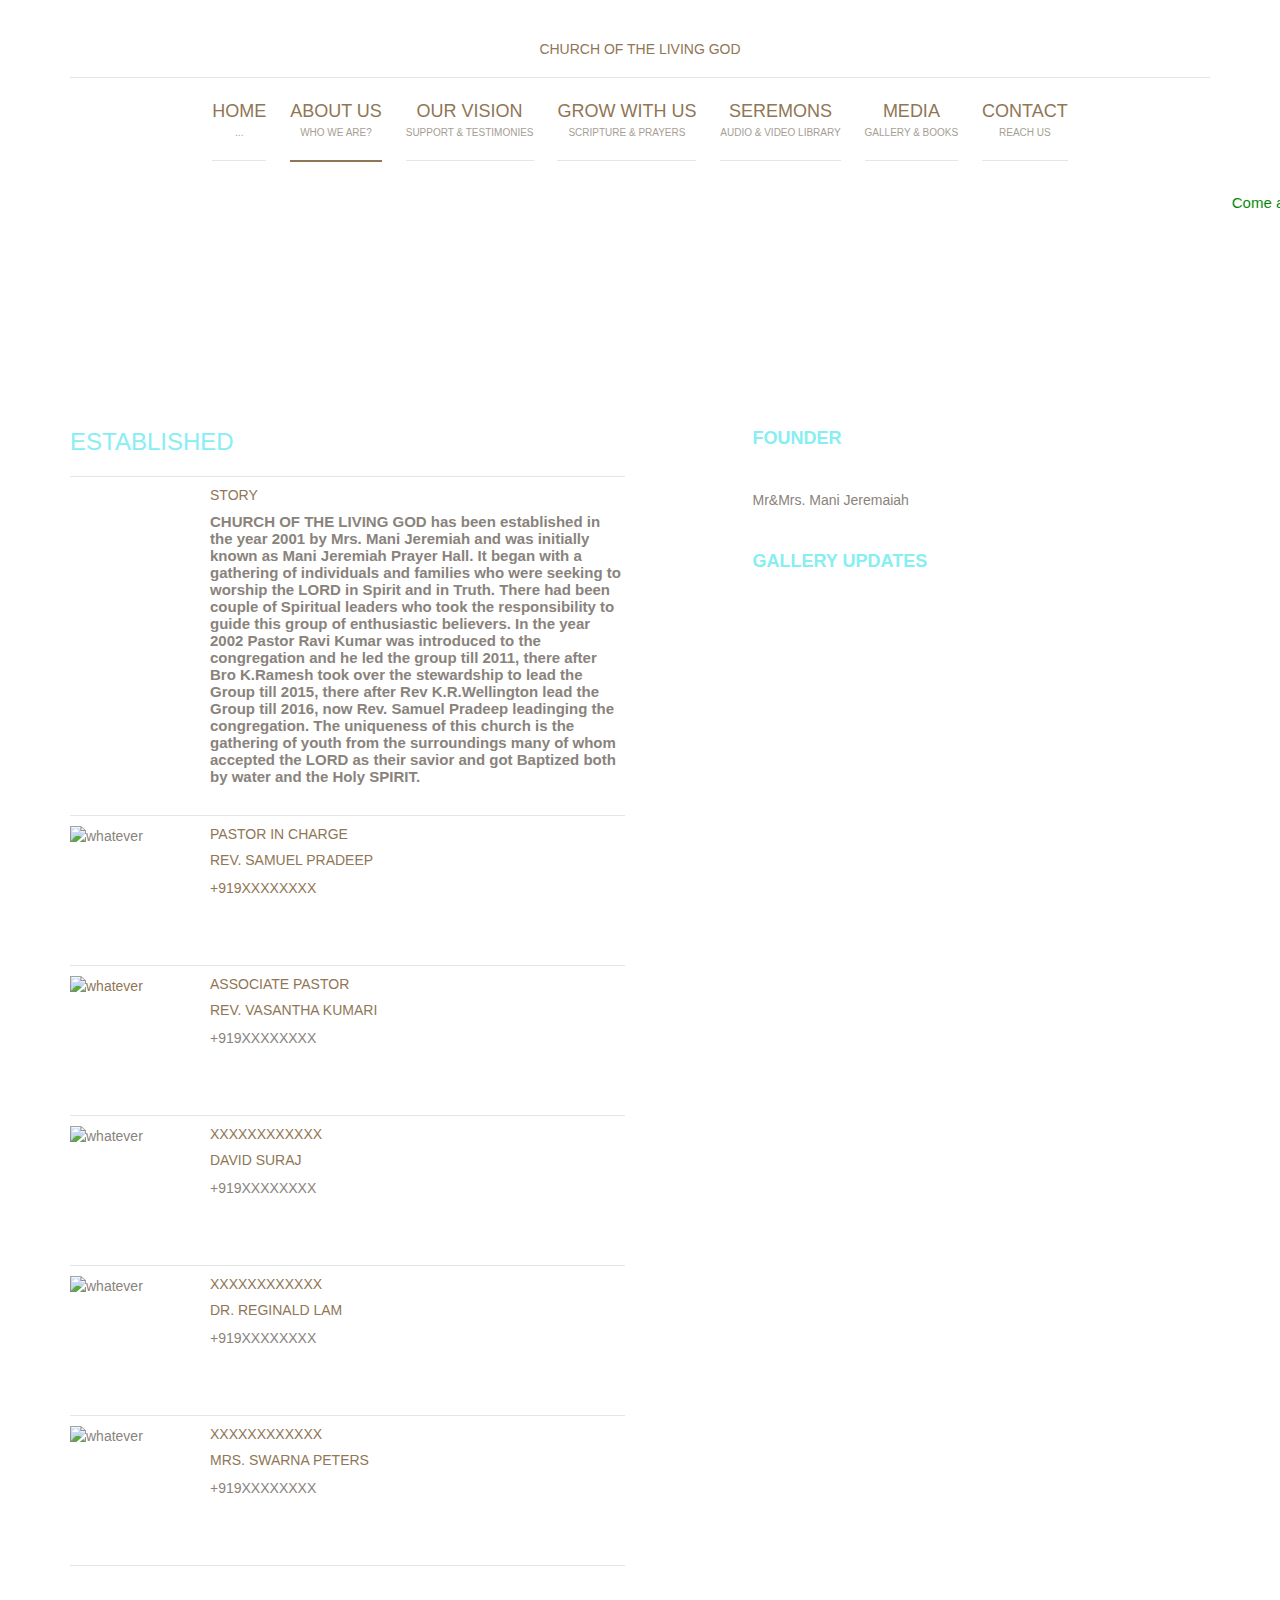
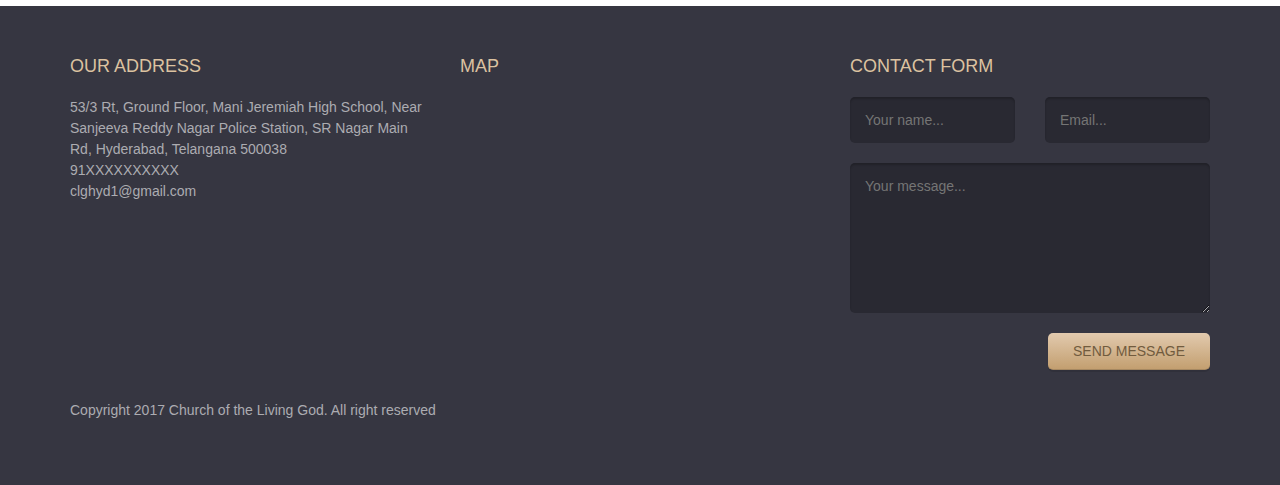
==== about.html @ d6b95774 "New version" ====
<!DOCTYPE html>
<html lang="en">
	<head>
		<meta charset="UTF-8">
		<meta http-equiv="X-UA-Compatible" content="IE=edge">
		<meta name="viewport" content="width=device-width, initial-scale=1.0,maximum-scale=1">
		<link rel="icon" type="image/png" href="images/favicon.png"> 
		<title>Church of the Living God</title>

		<!-- Loading third party fonts -->
		<link href="fonts/novecento-font/novecento-font.css" rel="stylesheet" type="text/css">
		<link href="fonts/font-awesome.min.css" rel="stylesheet" type="text/css">

		<!-- Loading main css file -->
		<link rel="stylesheet" href="style.css">
		
		<!--[if lt IE 9]>
		<script src="js/ie-support/html5.js"></script>
		<script src="js/ie-support/respond.js"></script>
		<![endif]-->

	</head>


	<body>
	<div class="site-content">
		<header class="site-header">
			<div class="container">
				<a href="index.html" class="branding">
					<img src="images/logo.png" alt="" class="logo">
					<h1 class="site-title">Church of the Living God</h1>
				</a>

				<div class="main-navigation">
					<button class="menu-toggle"><i class="fa fa-bars"></i> Menu</button>
					<ul class="menu">
						<li class="menu-item"><a href="index.html">Home<small>...</small></a></li>
						<li class="menu-item current-menu-item"><a href="about.html">About Us<small>Who we are?</small></a></li>						
						<li class="menu-item"><a href="vision.html">Our Vision <small>Support & Testimonies</small></a></li>
						<li class="menu-item"><a href="programs.html">Grow with us<small>Scripture & Prayers</small></a></li>						
						<li class="menu-item"><a href="seremons.html">Seremons <small>Audio & Video Library</small></a></li>						
						<li class="menu-item"><a href="media.html">Media <small>Gallery & Books</small></a></li>
						<li class="menu-item"><a href="contact.html">Contact <small>Reach Us</small></a></li>
					</ul>
				</div>

				<div class="mobile-navigation"></div>
			</div>
		</header> <!-- .site-header -->
<p style="color:Green; font-size:15px"><marquee>Come and join with us in Sunday worship service at 10:00 AM</marquee></p>

			<div class="page-head" data-bg-image="images/page-head-1.jpg">
				<div class="container">
					<h2 class="page-title">We are...</h2>
				</div>
			</div>

			<main class="main-content">
				<div class="fullwidth-block">
					<div class="container">
						<div class="row">
							<div class="content col-md-6">
								<h2 class="section-title">Established</h2>
								<ul class="seremon-list large">
									<li>										
										<div class="seremon-detail">
											<img src="images/history.png" alt="">
											<h3 class="seremon-title"><a href="https://www.facebook.com/clghyd/">Story</a></h3>
											<h3 class="" style="font-size: 15px;font-weight: bold;text-transform: none;">CHURCH OF THE LIVING GOD has been established in the year 2001 by Mrs. Mani Jeremiah and was initially known as Mani Jeremiah Prayer Hall. It began with a gathering of individuals and families who were seeking to worship the LORD in Spirit and in Truth. There had been couple of Spiritual leaders who took the responsibility to guide this group of enthusiastic believers. In the year 2002 Pastor Ravi Kumar was introduced to the congregation and he led the group till 2011, there after Bro K.Ramesh took over the stewardship to lead the Group till 2015, there after Rev K.R.Wellington lead the Group till 2016, now Rev. Samuel Pradeep leadinging the congregation. The uniqueness of this church is the gathering of youth from the surroundings many of whom accepted the LORD as their savior and got Baptized both by water and the Holy SPIRIT.</h3>
										</div>
									</li>
									<li>										
										<img src="https://docs.google.com/uc?id=0B0sZLwG99IN0NmxtUjZTYXJMQTA" height="120px" width="100px" alt="whatever">
										<div class="seremon-detail">
											<h1 class="seremon-title"><a href="#">Pastor In Charge</a></h1>
											<h3 class="seremon-title"><a href="#">Rev. Samuel Pradeep</h3>
											<div class="date"><i class="fa fa-phone"></i> +919XXXXXXXX</div>
										</div>
									</li>
									<li>
										<img src="https://docs.google.com/uc?id=0B0sZLwG99IN0N1RKZXJNWWd5X1E" height="120px" width="100px" alt="whatever">
										<div class="seremon-detail">
											<h3 class="seremon-title"><a href="#">Associate Pastor</a></h3>
											<h3 class="seremon-title"><a href="#">Rev. Vasantha Kumari</a></h3>
											<div class="date"><i class="fa fa-phone"></i> +919XXXXXXXX</div>
										</div>
									</li>
									<li>
										<img src="https://docs.google.com/uc?id=0B0sZLwG99IN0N19DbmxTWTkyam9FaG5Yb296VTA3N1RyaWZV" height="120px" width="100px" alt="whatever">
										<div class="seremon-detail">
											<h3 class="seremon-title"><a href="#">XXXXXXXXXXXX</a></h3>
											<h3 class="seremon-title"><a href="#">David Suraj</a></h3>
											<div class="date"><i class="fa fa-phone"></i> +919XXXXXXXX</div>
										</div>
									</li>
									<li>
										<img src="https://docs.google.com/uc?id=0B0sZLwG99IN0WTRLdXUzM2pZWDQ" height="120px" width="100px" alt="whatever">
										<div class="seremon-detail">
											<h3 class="seremon-title"><a href="#">XXXXXXXXXXXX</a></h3>
											<h3 class="seremon-title"><a href="#">Dr. Reginald Lam</a></h3>
											<div class="date"><i class="fa fa-phone"></i> +919XXXXXXXX</div>
										</div>
									</li>
									<li>
										<img src="https://docs.google.com/uc?id=0B0sZLwG99IN0WGc4NXlWMUxpVl9yYjRaOHhhZGt2MWNvVDBN" height="120px" width="100px" alt="whatever">
										<div class="seremon-detail">
											<h3 class="seremon-title"><a href="#">XXXXXXXXXXXX</a></h3>
											<h3 class="seremon-title"><a href="#">Mrs. Swarna Peters</a></h3>
											<div class="date"><i class="fa fa-phone"></i> +919XXXXXXXX</div>
										</div>
									</li>									
								</ul>
							</div>							
						
						<div class="sidebar col-md-3 col-md-offset-1">
								<div class="widget">
									<h3 class="widget-title">Founder</h3>
									<a href="#"><img src="images/founder.jpg" alt=""></a>
									<div class="seremon-meta">
										Mr&Mrs. Mani Jeremaiah
									</div>
								</div>

								

								<div class="widget">
									<h3 class="widget-title">Gallery updates</h3>
									<marquee direction="up">
										<div class="galery-thumb">
											<a href="#"><img src="images/gallery-thumb-1.jpg" alt=""></a>
											<a href="#"><img src="images/gallery-thumb-2.jpg" alt=""></a>
											<a href="#"><img src="images/gallery-thumb-3.jpg" alt=""></a>
											<a href="#"><img src="images/gallery-thumb-4.jpg" alt=""></a>
											<a href="#"><img src="images/gallery-thumb-5.jpg" alt=""></a>
											<a href="#"><img src="images/gallery-thumb-6.jpg" alt=""></a>
										</div>
									</marquee>	
								</div>

								
							</div>
						</div>
					</div>
				</div>
			</main> <!-- .main-content -->

			<footer class="site-footer">
			<div class="container">
				<div class="row">
					<div class="col-md-4">
						<div class="widget">
							<h3 class="widget-title">Our address</h3>
							<p></p>
							<ul class="address">
								<li><i class="fa fa-map-marker"></i> 53/3 Rt, Ground Floor, Mani Jeremiah High School, Near Sanjeeva Reddy Nagar Police Station, SR Nagar Main Rd, Hyderabad, Telangana 500038</li>
								<li><i class="fa fa-phone"></i> 91XXXXXXXXXX</li>
								<li><i class="fa fa-envelope"></i> clghyd1@gmail.com</li>
							</ul>
						</div>
						
					</div>
					<div class="col-md-4">
						<div class="widget">
							<div class="widget">
							<h3 class="widget-title">Map</h3>
							<iframe src="https://www.google.com/maps/embed?pb=!1m14!1m8!1m3!1d3806.3807250919654!2d78.44567120467256!3d17.441482342254748!3m2!1i1024!2i768!4f13.1!3m3!1m2!1s0x0%3A0x34ef5d84ec294bee!2sChurch+of+The+Living+God!5e0!3m2!1sen!2sin!4v1509082061029" width="350" height="250" frameborder="0" style="border:0" allowfullscreen></iframe>						</div>
						</div>
					</div>
					<div class="col-md-4">
						<div class="widget">
							<h3 class="widget-title">Contact form</h3>
							<form action="#" class="contact-form">
								<div class="row">
									<div class="col-md-6"><input type="text" placeholder="Your name..."></div>
									<div class="col-md-6"><input type="text" placeholder="Email..."></div>
								</div>
								
								<textarea name="" placeholder="Your message..."></textarea>
								<div class="text-right"><input type="submit" value="Send message"></div>
								
							</form>
						</div>
					</div>
				</div> <!-- .row -->

				<p class="colophon">Copyright 2017 Church of the Living God. All right reserved</p>
			</div><!-- .container -->
		</footer> <!-- .site-footer -->

		</div>
		

		<script src="js/jquery-1.11.1.min.js"></script>
		<script src="js/plugins.js"></script>
		<script src="js/app.js"></script>
		
	</body>

</html>
---- style.css ----
/*!
 * Project_Name: Compass Starter
 * Author: Ariona, Rian
 * Email: yans_fied[at]yahoo.com
 * Url: http://www.ariona.net
 */
/*=========================================== 
 * Importing CSS Libraries
 *===========================================*/
article,
aside,
details,
figcaption,
figure,
footer,
header,
hgroup,
nav,
section,
summary {
  display: block; }

audio,
canvas,
video {
  display: inline-block; }

audio:not([controls]) {
  display: none;
  height: 0; }

[hidden], template {
  display: none; }

html {
  background: #fff;
  color: #000;
  -webkit-text-size-adjust: 100%;
  -ms-text-size-adjust: 100%; }

html,
button,
input,
select,
textarea {
  font-family: sans-serif; }

body {
  margin: 0; }

a {
  background: transparent; }
  a:focus {
    outline: thin dotted; }
  a:hover, a:active {
    outline: 0; }

h1 {
  font-size: 2em;
  margin: 0.67em 0; }

h2 {
  font-size: 1.5em;
  margin: 0.83em 0; }

h3 {
  font-size: 1.17em;
  margin: 1em 0; }

h4 {
  font-size: 1em;
  margin: 1.33em 0; }

h5 {
  font-size: 0.83em;
  margin: 1.67em 0; }

h6 {
  font-size: 0.75em;
  margin: 2.33em 0; }

abbr[title] {
  border-bottom: 1px dotted; }

b,
strong {
  font-weight: bold; }

dfn {
  font-style: italic; }

mark {
  background: #ff0;
  color: #000; }

code,
kbd,
pre,
samp {
  font-family: monospace, serif;
  font-size: 1em; }

pre {
  white-space: pre;
  white-space: pre-wrap;
  word-wrap: break-word; }

q {
  quotes: "\201C" "\201D" "\2018" "\2019"; }

q:before,
q:after {
  content: '';
  content: none; }

small {
  font-size: 80%; }

sub,
sup {
  font-size: 75%;
  line-height: 0;
  position: relative;
  vertical-align: baseline; }

sup {
  top: -0.5em; }

sub {
  bottom: -0.25em; }

img {
  border: 0; }

svg:not(:root) {
  overflow: hidden; }

figure {
  margin: 0; }

fieldset {
  border: 1px solid #c0c0c0;
  margin: 0 2px;
  padding: 0.35em 0.625em 0.75em; }

legend {
  border: 0;
  padding: 0;
  white-space: normal; }

button,
input,
select,
textarea {
  font-family: inherit;
  font-size: 100%;
  margin: 0;
  vertical-align: baseline; }

button,
input {
  line-height: normal; }

button,
select {
  text-transform: none; }

button,
html input[type="button"],
input[type="reset"],
input[type="submit"] {
  -webkit-appearance: button;
  cursor: pointer; }

button[disabled],
input[disabled] {
  cursor: default; }

input[type="checkbox"],
input[type="radio"] {
  box-sizing: border-box;
  padding: 0; }

input[type="search"] {
  -webkit-appearance: textfield;
  box-sizing: content-box; }

input[type="search"]::-webkit-search-cancel-button,
input[type="search"]::-webkit-search-decoration {
  -webkit-appearance: none; }

button::-moz-focus-inner, input::-moz-focus-inner {
  border: 0;
  padding: 0; }

textarea {
  overflow: auto;
  vertical-align: top; }

table {
  border-collapse: collapse;
  border-spacing: 0; }

*, *:before, *:after {
  box-sizing: border-box; }

/*
 * Global Styles
 */
html {
  font-size: 14px; }

body {
  color: #89837c;
  font-family: arial, sans-serif;
  font-weight: 300;
  line-height: 1.5; }

h1, h2, h3, h4, h5, h6 {
  margin: 0 0 20px;
  font-family: "Novecento Sans", "Raleway", "Noto Sans" "Open Sans", sans-serif;
  font-weight: 500;
  text-transform: uppercase;
  line-height: normal; }

hr {
  border: none;
  border-bottom: 1px solid #777; }

ul, ol {
  margin: 0;
  padding-left: 0; }

a {
  text-decoration: none;
  color: #8f7655; }

address {
  font-style: normal; }

p {
  margin-top: 0; }

form input, form textarea, form select {
  outline: none;
  padding: 10px;
  border-radius: 5px;
  border: none; }
form select {
  -webkit-appearance: none;
  -moz-appearance: none;
  appearance: none;
  border: none; }
form textarea {
  resize: vertical; }
form input[type="submit"], form button, form input[type="reset"] {
  border: none; }

/*
 * Reusable Components Style
 */
.button, form input[type="submit"], form button, form input[type="reset"] {
  display: inline-block;
  background: #e2caae;
  background: -webkit-linear-gradient(#e2caae, #c39f70);
  background: linear-gradient(#e2caae, #c39f70);
  border-bottom: 1px solid #a68861;
  box-shadow: 0 2px 0 rgba(0, 0, 0, 0.1);
  border-radius: 5px;
  padding: 10px 25px;
  border-radius: 5px;
  color: #715b3e;
  text-transform: uppercase;
  font-family: "Novecento Sans", "Raleway", "Noto Sans" "Open Sans", sans-serif;
  font-weight: 400;
  line-height: normal; }
  .button.secondary, form input.secondary[type="submit"], form button.secondary, form input.secondary[type="reset"] {
    background: #e3dfda;
    background: -webkit-linear-gradient(#e3dfda, #d0cbc4);
    background: linear-gradient(#e3dfda, #d0cbc4);
    border-bottom: 1px solid #b1aea8;
    color: #7c7975; }

.container {
  margin-right: auto;
  margin-left: auto;
  padding-left: 15px;
  padding-right: 15px;
  *zoom: 1; }
  .container:after {
    content: " ";
    clear: both;
    display: block;
    overflow: hidden;
    height: 0; }
  @media (min-width: 768px) {
    .container {
      width: 750px; } }
  @media (min-width: 992px) {
    .container {
      width: 970px; } }
  @media (min-width: 1200px) {
    .container {
      width: 1170px; } }

.container-fluid {
  margin-right: auto;
  margin-left: auto;
  padding-left: 15px;
  padding-right: 15px;
  *zoom: 1; }
  .container-fluid:after {
    content: " ";
    clear: both;
    display: block;
    overflow: hidden;
    height: 0; }

.row {
  margin-left: -15px;
  margin-right: -15px;
  *zoom: 1; }
  .row:after {
    content: " ";
    clear: both;
    display: block;
    overflow: hidden;
    height: 0; }

.col-xs-1, .col-sm-1, .col-md-1, .col-lg-1, .col-xs-2, .col-sm-2, .col-md-2, .col-lg-2, .col-xs-3, .col-sm-3, .col-md-3, .col-lg-3, .col-xs-4, .col-sm-4, .col-md-4, .col-lg-4, .col-xs-5, .col-sm-5, .col-md-5, .col-lg-5, .col-xs-6, .col-sm-6, .col-md-6, .col-lg-6, .col-xs-7, .col-sm-7, .col-md-7, .col-lg-7, .col-xs-8, .col-sm-8, .col-md-8, .col-lg-8, .col-xs-9, .col-sm-9, .col-md-9, .col-lg-9, .col-xs-10, .col-sm-10, .col-md-10, .col-lg-10, .col-xs-11, .col-sm-11, .col-md-11, .col-lg-11, .col-xs-12, .col-sm-12, .col-md-12, .col-lg-12 {
  position: relative;
  min-height: 1px;
  padding-left: 15px;
  padding-right: 15px; }

.col-xs-1, .col-xs-2, .col-xs-3, .col-xs-4, .col-xs-5, .col-xs-6, .col-xs-7, .col-xs-8, .col-xs-9, .col-xs-10, .col-xs-11, .col-xs-12 {
  float: left; }

.col-xs-1 {
  width: 8.3333333333%; }

.col-xs-2 {
  width: 16.6666666667%; }

.col-xs-3 {
  width: 25%; }

.col-xs-4 {
  width: 33.3333333333%; }

.col-xs-5 {
  width: 41.6666666667%; }

.col-xs-6 {
  width: 50%; }

.col-xs-7 {
  width: 58.3333333333%; }

.col-xs-8 {
  width: 66.6666666667%; }

.col-xs-9 {
  width: 75%; }

.col-xs-10 {
  width: 83.3333333333%; }

.col-xs-11 {
  width: 91.6666666667%; }

.col-xs-12 {
  width: 100%; }

.col-xs-pull-0 {
  right: auto; }

.col-xs-pull-1 {
  right: 8.3333333333%; }

.col-xs-pull-2 {
  right: 16.6666666667%; }

.col-xs-pull-3 {
  right: 25%; }

.col-xs-pull-4 {
  right: 33.3333333333%; }

.col-xs-pull-5 {
  right: 41.6666666667%; }

.col-xs-pull-6 {
  right: 50%; }

.col-xs-pull-7 {
  right: 58.3333333333%; }

.col-xs-pull-8 {
  right: 66.6666666667%; }

.col-xs-pull-9 {
  right: 75%; }

.col-xs-pull-10 {
  right: 83.3333333333%; }

.col-xs-pull-11 {
  right: 91.6666666667%; }

.col-xs-pull-12 {
  right: 100%; }

.col-xs-push-0 {
  left: auto; }

.col-xs-push-1 {
  left: 8.3333333333%; }

.col-xs-push-2 {
  left: 16.6666666667%; }

.col-xs-push-3 {
  left: 25%; }

.col-xs-push-4 {
  left: 33.3333333333%; }

.col-xs-push-5 {
  left: 41.6666666667%; }

.col-xs-push-6 {
  left: 50%; }

.col-xs-push-7 {
  left: 58.3333333333%; }

.col-xs-push-8 {
  left: 66.6666666667%; }

.col-xs-push-9 {
  left: 75%; }

.col-xs-push-10 {
  left: 83.3333333333%; }

.col-xs-push-11 {
  left: 91.6666666667%; }

.col-xs-push-12 {
  left: 100%; }

.col-xs-offset-0 {
  margin-left: 0%; }

.col-xs-offset-1 {
  margin-left: 8.3333333333%; }

.col-xs-offset-2 {
  margin-left: 16.6666666667%; }

.col-xs-offset-3 {
  margin-left: 25%; }

.col-xs-offset-4 {
  margin-left: 33.3333333333%; }

.col-xs-offset-5 {
  margin-left: 41.6666666667%; }

.col-xs-offset-6 {
  margin-left: 50%; }

.col-xs-offset-7 {
  margin-left: 58.3333333333%; }

.col-xs-offset-8 {
  margin-left: 66.6666666667%; }

.col-xs-offset-9 {
  margin-left: 75%; }

.col-xs-offset-10 {
  margin-left: 83.3333333333%; }

.col-xs-offset-11 {
  margin-left: 91.6666666667%; }

.col-xs-offset-12 {
  margin-left: 100%; }

@media (min-width: 768px) {
  .col-sm-1, .col-sm-2, .col-sm-3, .col-sm-4, .col-sm-5, .col-sm-6, .col-sm-7, .col-sm-8, .col-sm-9, .col-sm-10, .col-sm-11, .col-sm-12 {
    float: left; }

  .col-sm-1 {
    width: 8.3333333333%; }

  .col-sm-2 {
    width: 16.6666666667%; }

  .col-sm-3 {
    width: 25%; }

  .col-sm-4 {
    width: 33.3333333333%; }

  .col-sm-5 {
    width: 41.6666666667%; }

  .col-sm-6 {
    width: 50%; }

  .col-sm-7 {
    width: 58.3333333333%; }

  .col-sm-8 {
    width: 66.6666666667%; }

  .col-sm-9 {
    width: 75%; }

  .col-sm-10 {
    width: 83.3333333333%; }

  .col-sm-11 {
    width: 91.6666666667%; }

  .col-sm-12 {
    width: 100%; }

  .col-sm-pull-0 {
    right: auto; }

  .col-sm-pull-1 {
    right: 8.3333333333%; }

  .col-sm-pull-2 {
    right: 16.6666666667%; }

  .col-sm-pull-3 {
    right: 25%; }

  .col-sm-pull-4 {
    right: 33.3333333333%; }

  .col-sm-pull-5 {
    right: 41.6666666667%; }

  .col-sm-pull-6 {
    right: 50%; }

  .col-sm-pull-7 {
    right: 58.3333333333%; }

  .col-sm-pull-8 {
    right: 66.6666666667%; }

  .col-sm-pull-9 {
    right: 75%; }

  .col-sm-pull-10 {
    right: 83.3333333333%; }

  .col-sm-pull-11 {
    right: 91.6666666667%; }

  .col-sm-pull-12 {
    right: 100%; }

  .col-sm-push-0 {
    left: auto; }

  .col-sm-push-1 {
    left: 8.3333333333%; }

  .col-sm-push-2 {
    left: 16.6666666667%; }

  .col-sm-push-3 {
    left: 25%; }

  .col-sm-push-4 {
    left: 33.3333333333%; }

  .col-sm-push-5 {
    left: 41.6666666667%; }

  .col-sm-push-6 {
    left: 50%; }

  .col-sm-push-7 {
    left: 58.3333333333%; }

  .col-sm-push-8 {
    left: 66.6666666667%; }

  .col-sm-push-9 {
    left: 75%; }

  .col-sm-push-10 {
    left: 83.3333333333%; }

  .col-sm-push-11 {
    left: 91.6666666667%; }

  .col-sm-push-12 {
    left: 100%; }

  .col-sm-offset-0 {
    margin-left: 0%; }

  .col-sm-offset-1 {
    margin-left: 8.3333333333%; }

  .col-sm-offset-2 {
    margin-left: 16.6666666667%; }

  .col-sm-offset-3 {
    margin-left: 25%; }

  .col-sm-offset-4 {
    margin-left: 33.3333333333%; }

  .col-sm-offset-5 {
    margin-left: 41.6666666667%; }

  .col-sm-offset-6 {
    margin-left: 50%; }

  .col-sm-offset-7 {
    margin-left: 58.3333333333%; }

  .col-sm-offset-8 {
    margin-left: 66.6666666667%; }

  .col-sm-offset-9 {
    margin-left: 75%; }

  .col-sm-offset-10 {
    margin-left: 83.3333333333%; }

  .col-sm-offset-11 {
    margin-left: 91.6666666667%; }

  .col-sm-offset-12 {
    margin-left: 100%; } }
@media (min-width: 992px) {
  .col-md-1, .col-md-2, .col-md-3, .col-md-4, .col-md-5, .col-md-6, .col-md-7, .col-md-8, .col-md-9, .col-md-10, .col-md-11, .col-md-12 {
    float: left; }

  .col-md-1 {
    width: 8.3333333333%; }

  .col-md-2 {
    width: 16.6666666667%; }

  .col-md-3 {
    width: 25%; }

  .col-md-4 {
    width: 33.3333333333%; }

  .col-md-5 {
    width: 41.6666666667%; }

  .col-md-6 {
    width: 50%; }

  .col-md-7 {
    width: 58.3333333333%; }

  .col-md-8 {
    width: 66.6666666667%; }

  .col-md-9 {
    width: 75%; }

  .col-md-10 {
    width: 83.3333333333%; }

  .col-md-11 {
    width: 91.6666666667%; }

  .col-md-12 {
    width: 100%; }

  .col-md-pull-0 {
    right: auto; }

  .col-md-pull-1 {
    right: 8.3333333333%; }

  .col-md-pull-2 {
    right: 16.6666666667%; }

  .col-md-pull-3 {
    right: 25%; }

  .col-md-pull-4 {
    right: 33.3333333333%; }

  .col-md-pull-5 {
    right: 41.6666666667%; }

  .col-md-pull-6 {
    right: 50%; }

  .col-md-pull-7 {
    right: 58.3333333333%; }

  .col-md-pull-8 {
    right: 66.6666666667%; }

  .col-md-pull-9 {
    right: 75%; }

  .col-md-pull-10 {
    right: 83.3333333333%; }

  .col-md-pull-11 {
    right: 91.6666666667%; }

  .col-md-pull-12 {
    right: 100%; }

  .col-md-push-0 {
    left: auto; }

  .col-md-push-1 {
    left: 8.3333333333%; }

  .col-md-push-2 {
    left: 16.6666666667%; }

  .col-md-push-3 {
    left: 25%; }

  .col-md-push-4 {
    left: 33.3333333333%; }

  .col-md-push-5 {
    left: 41.6666666667%; }

  .col-md-push-6 {
    left: 50%; }

  .col-md-push-7 {
    left: 58.3333333333%; }

  .col-md-push-8 {
    left: 66.6666666667%; }

  .col-md-push-9 {
    left: 75%; }

  .col-md-push-10 {
    left: 83.3333333333%; }

  .col-md-push-11 {
    left: 91.6666666667%; }

  .col-md-push-12 {
    left: 100%; }

  .col-md-offset-0 {
    margin-left: 0%; }

  .col-md-offset-1 {
    margin-left: 8.3333333333%; }

  .col-md-offset-2 {
    margin-left: 16.6666666667%; }

  .col-md-offset-3 {
    margin-left: 25%; }

  .col-md-offset-4 {
    margin-left: 33.3333333333%; }

  .col-md-offset-5 {
    margin-left: 41.6666666667%; }

  .col-md-offset-6 {
    margin-left: 50%; }

  .col-md-offset-7 {
    margin-left: 58.3333333333%; }

  .col-md-offset-8 {
    margin-left: 66.6666666667%; }

  .col-md-offset-9 {
    margin-left: 75%; }

  .col-md-offset-10 {
    margin-left: 83.3333333333%; }

  .col-md-offset-11 {
    margin-left: 91.6666666667%; }

  .col-md-offset-12 {
    margin-left: 100%; } }
@media (min-width: 1200px) {
  .col-lg-1, .col-lg-2, .col-lg-3, .col-lg-4, .col-lg-5, .col-lg-6, .col-lg-7, .col-lg-8, .col-lg-9, .col-lg-10, .col-lg-11, .col-lg-12 {
    float: left; }

  .col-lg-1 {
    width: 8.3333333333%; }

  .col-lg-2 {
    width: 16.6666666667%; }

  .col-lg-3 {
    width: 25%; }

  .col-lg-4 {
    width: 33.3333333333%; }

  .col-lg-5 {
    width: 41.6666666667%; }

  .col-lg-6 {
    width: 50%; }

  .col-lg-7 {
    width: 58.3333333333%; }

  .col-lg-8 {
    width: 66.6666666667%; }

  .col-lg-9 {
    width: 75%; }

  .col-lg-10 {
    width: 83.3333333333%; }

  .col-lg-11 {
    width: 91.6666666667%; }

  .col-lg-12 {
    width: 100%; }

  .col-lg-pull-0 {
    right: auto; }

  .col-lg-pull-1 {
    right: 8.3333333333%; }

  .col-lg-pull-2 {
    right: 16.6666666667%; }

  .col-lg-pull-3 {
    right: 25%; }

  .col-lg-pull-4 {
    right: 33.3333333333%; }

  .col-lg-pull-5 {
    right: 41.6666666667%; }

  .col-lg-pull-6 {
    right: 50%; }

  .col-lg-pull-7 {
    right: 58.3333333333%; }

  .col-lg-pull-8 {
    right: 66.6666666667%; }

  .col-lg-pull-9 {
    right: 75%; }

  .col-lg-pull-10 {
    right: 83.3333333333%; }

  .col-lg-pull-11 {
    right: 91.6666666667%; }

  .col-lg-pull-12 {
    right: 100%; }

  .col-lg-push-0 {
    left: auto; }

  .col-lg-push-1 {
    left: 8.3333333333%; }

  .col-lg-push-2 {
    left: 16.6666666667%; }

  .col-lg-push-3 {
    left: 25%; }

  .col-lg-push-4 {
    left: 33.3333333333%; }

  .col-lg-push-5 {
    left: 41.6666666667%; }

  .col-lg-push-6 {
    left: 50%; }

  .col-lg-push-7 {
    left: 58.3333333333%; }

  .col-lg-push-8 {
    left: 66.6666666667%; }

  .col-lg-push-9 {
    left: 75%; }

  .col-lg-push-10 {
    left: 83.3333333333%; }

  .col-lg-push-11 {
    left: 91.6666666667%; }

  .col-lg-push-12 {
    left: 100%; }

  .col-lg-offset-0 {
    margin-left: 0%; }

  .col-lg-offset-1 {
    margin-left: 8.3333333333%; }

  .col-lg-offset-2 {
    margin-left: 16.6666666667%; }

  .col-lg-offset-3 {
    margin-left: 25%; }

  .col-lg-offset-4 {
    margin-left: 33.3333333333%; }

  .col-lg-offset-5 {
    margin-left: 41.6666666667%; }

  .col-lg-offset-6 {
    margin-left: 50%; }

  .col-lg-offset-7 {
    margin-left: 58.3333333333%; }

  .col-lg-offset-8 {
    margin-left: 66.6666666667%; }

  .col-lg-offset-9 {
    margin-left: 75%; }

  .col-lg-offset-10 {
    margin-left: 83.3333333333%; }

  .col-lg-offset-11 {
    margin-left: 91.6666666667%; }

  .col-lg-offset-12 {
    margin-left: 100%; } }
@-ms-viewport {
  width: device-width; }
.visible-xs, .visible-sm, .visible-md, .visible-lg {
  display: none !important; }

.visible-xs-block,
.visible-xs-inline,
.visible-xs-inline-block,
.visible-sm-block,
.visible-sm-inline,
.visible-sm-inline-block,
.visible-md-block,
.visible-md-inline,
.visible-md-inline-block,
.visible-lg-block,
.visible-lg-inline,
.visible-lg-inline-block {
  display: none !important; }

@media (max-width: 767px) {
  .visible-xs {
    display: block !important; }

  table.visible-xs {
    display: table; }

  tr.visible-xs {
    display: table-row !important; }

  th.visible-xs,
  td.visible-xs {
    display: table-cell !important; } }
@media (max-width: 767px) {
  .visible-xs-block {
    display: block !important; } }

@media (max-width: 767px) {
  .visible-xs-inline {
    display: inline !important; } }

@media (max-width: 767px) {
  .visible-xs-inline-block {
    display: inline-block !important; } }

@media (min-width: 768px) and (max-width: 991px) {
  .visible-sm {
    display: block !important; }

  table.visible-sm {
    display: table; }

  tr.visible-sm {
    display: table-row !important; }

  th.visible-sm,
  td.visible-sm {
    display: table-cell !important; } }
@media (min-width: 768px) and (max-width: 991px) {
  .visible-sm-block {
    display: block !important; } }

@media (min-width: 768px) and (max-width: 991px) {
  .visible-sm-inline {
    display: inline !important; } }

@media (min-width: 768px) and (max-width: 991px) {
  .visible-sm-inline-block {
    display: inline-block !important; } }

@media (min-width: 992px) and (max-width: 1199px) {
  .visible-md {
    display: block !important; }

  table.visible-md {
    display: table; }

  tr.visible-md {
    display: table-row !important; }

  th.visible-md,
  td.visible-md {
    display: table-cell !important; } }
@media (min-width: 992px) and (max-width: 1199px) {
  .visible-md-block {
    display: block !important; } }

@media (min-width: 992px) and (max-width: 1199px) {
  .visible-md-inline {
    display: inline !important; } }

@media (min-width: 992px) and (max-width: 1199px) {
  .visible-md-inline-block {
    display: inline-block !important; } }

@media (min-width: 1200px) {
  .visible-lg {
    display: block !important; }

  table.visible-lg {
    display: table; }

  tr.visible-lg {
    display: table-row !important; }

  th.visible-lg,
  td.visible-lg {
    display: table-cell !important; } }
@media (min-width: 1200px) {
  .visible-lg-block {
    display: block !important; } }

@media (min-width: 1200px) {
  .visible-lg-inline {
    display: inline !important; } }

@media (min-width: 1200px) {
  .visible-lg-inline-block {
    display: inline-block !important; } }

@media (max-width: 767px) {
  .hidden-xs {
    display: none !important; } }
@media (min-width: 768px) and (max-width: 991px) {
  .hidden-sm {
    display: none !important; } }
@media (min-width: 992px) and (max-width: 1199px) {
  .hidden-md {
    display: none !important; } }
@media (min-width: 1200px) {
  .hidden-lg {
    display: none !important; } }
.visible-print {
  display: none !important; }

@media print {
  .visible-print {
    display: block !important; }

  table.visible-print {
    display: table; }

  tr.visible-print {
    display: table-row !important; }

  th.visible-print,
  td.visible-print {
    display: table-cell !important; } }
.visible-print-block {
  display: none !important; }
  @media print {
    .visible-print-block {
      display: block !important; } }

.visible-print-inline {
  display: none !important; }
  @media print {
    .visible-print-inline {
      display: inline !important; } }

.visible-print-inline-block {
  display: none !important; }
  @media print {
    .visible-print-inline-block {
      display: inline-block !important; } }

@media print {
  .hidden-print {
    display: none !important; } }
/*
 * Header Styles
 */
.site-header {
  position: relative;
  z-index: 999;
  background: white;
  text-align: center;
  padding: 20px 0 30px; }

.branding {
  text-align: center; }
  .branding .logo {
    margin-bottom: 0px; }
  .branding .site-title {
    color: #8f7655;
    font-size: 14px;
    font-size: 1em; }

.main-navigation {
  border-top: 1px solid #e5e5e5; }
  .main-navigation .menu-toggle {
    border: none;
    background: none;
    padding: 20px;
    display: none;
    font-family: "Novecento Sans", "Raleway", "Noto Sans" "Open Sans", sans-serif;
    text-transform: uppercase;
    outline: none; }
    @media screen and (max-width: 990px) {
      .main-navigation .menu-toggle {
        display: inline-block; } }
  .main-navigation .menu {
    list-style: none; }
    @media screen and (max-width: 990px) {
      .main-navigation .menu {
        display: none; } }
    .main-navigation .menu .menu-item {
      display: inline-block;
      margin: 0 10px; }
      .main-navigation .menu .menu-item a {
        display: block;
        padding: 20px 0;
        text-transform: uppercase;
        font-family: "Novecento Sans", "Raleway", "Noto Sans" "Open Sans", sans-serif;
        font-weight: 400;
        font-size: 18px;
        font-size: 1.2857142857em;
        border-bottom: 1px solid #e5e5e5;
        -webkit-transition: .3s ease;
                transition: .3s ease; }
        .main-navigation .menu .menu-item a small {
          display: block;
          color: #a59e95;
          font-weight: 300;
          font-size: 10px;
          font-size: 0.7142857143rem; }
      .main-navigation .menu .menu-item.current-menu-item a, .main-navigation .menu .menu-item:hover a {
        border-bottom-color: #8f7655;
        border-width: 2px; }

.mobile-navigation {
  padding: 30px 0;
  display: none; }
  @media screen and (min-width: 991px) {
    .mobile-navigation {
      display: none !important; } }
  .mobile-navigation .menu {
    list-style: none; }
    .mobile-navigation .menu .menu-item {
      border-bottom: 1px solid #e5e5e5; }
      .mobile-navigation .menu .menu-item:first-child {
        border-top: 1px solid #e5e5e5; }
    .mobile-navigation .menu a {
      font-family: "Novecento Sans", "Raleway", "Noto Sans" "Open Sans", sans-serif;
      text-transform: uppercase;
      font-weight: 400;
      display: block;
      padding: 10px 20px; }
      .mobile-navigation .menu a small {
        display: block;
        color: #a59e95; }

.hero {
  position: relative; }
  .hero .slides {
    list-style: none;
    *zoom: 1; }
    .hero .slides:after {
      content: " ";
      clear: both;
      display: block;
      overflow: hidden;
      height: 0; }
    .hero .slides li {
      background-size: cover;
      width: 100%;
      margin-right: -100%;
      float: left;
      min-height: 545px;
      padding: 150px 0; }
    .hero .slides .slide-content {
      text-align: center;
      font-family: "Novecento Sans", "Raleway", "Noto Sans" "Open Sans", sans-serif;
      text-transform: uppercase;
      color: white; }
    .hero .slides .slide-subtitle {
      font-size: 30px;
      font-size: 2.1428571429em;
      font-weight: 700;
      margin-bottom: 30px;
      display: block; }
    .hero .slides .slide-title {
      font-size: 60px;
      font-size: 4.2857142857em;
      font-weight: 100;
      margin-bottom: 50px; }
    .hero .slides .button, .hero .slides form input[type="submit"], form .hero .slides input[type="submit"], .hero .slides form button, form .hero .slides button, .hero .slides form input[type="reset"], form .hero .slides input[type="reset"] {
      position: relative;
      height: 50px;
      background: url(images/button-bg.png);
      padding: 15px 10px 15px 25px;
      border-bottom: none;
      box-shadow: none;
      border-radius: 0;
      font-size: 18px;
      font-size: 1.2857142857em; }
      .hero .slides .button:after, .hero .slides form input[type="submit"]:after, form .hero .slides input[type="submit"]:after, .hero .slides form button:after, form .hero .slides button:after, .hero .slides form input[type="reset"]:after, form .hero .slides input[type="reset"]:after {
        content: " ";
        height: 50px;
        width: 13px;
        background: url(images/button-bg-right.png) no-repeat;
        position: absolute;
        top: 0;
        left: 100%; }
  .hero .flex-control-nav {
    position: absolute;
    width: 100%;
    left: 0;
    bottom: 20px;
    z-index: 9;
    text-align: center; }
    .hero .flex-control-nav li {
      display: inline-block;
      margin: 0 5px; }
    .hero .flex-control-nav a {
      display: block;
      width: 18px;
      height: 20px;
      background: url(images/pagination.png);
      overflow: hidden;
      text-indent: -999px;
      cursor: pointer; }
      .hero .flex-control-nav a.flex-active {
        background: url(images/pagination-current.png); }

.page-head {
  background-size: cover;
  padding: 50px;
  text-align: center; }
  .page-head .page-title {
    font-weight: 100;
    font-size: 72px;
    font-size: 5.1428571429em;
    margin-bottom: 0;
    color: white;
    word-break: break-word; }
    @media screen and (max-width: 640px) {
      .page-head .page-title {
        font-size: 48px;
        font-size: 3.4285714286em; } }

.fullwidth-block {
  padding: 10px 0; }
  .fullwidth-block .section-title {
    font-size: 24px;
    font-size: 1.7142857143em;
    text-transform: uppercase;
    color: #87eef2; }

.news {
  text-align: center;
  margin-bottom: 30px; }
  .news .news-image {
    width: 100%;
    max-width: 100%;
    height: auto;
    margin-bottom: 20px; }
  .news .news-title {
    font-size: 14px;
    font-size: 1em;
    margin: 0 0 10px; }
  .news .date {
    color: #a59e95;
    font-size: 12px;
    font-size: 0.8571428571em;
    font-family: "Novecento Sans", "Raleway", "Noto Sans" "Open Sans", sans-serif;
    text-transform: lowercase; }
    .news .date .fa {
      font-size: 16px;
      font-size: 1.1428571429rem;
      margin-right: 5px; }

.event-list {
  list-style: none;
  margin-bottom: 30px; }
  .event-list li {
    padding: 10px 50% 10px 0;
    padding-right: 50%;
    position: relative;
    border-bottom: 1px solid #e5e5e5; }
    .event-list li:first-child {
      border-top: 1px solid #e5e5e5; }
  .event-list .event-title {
    display: inline-block;
    margin-bottom: 0;
    font-size: 14px;
    font-size: 1em; }
  .event-list .event-meta {
    position: absolute;
    width: 50%;
    right: 0;
    color: #a59e95;
    font-size: 12px;
    font-size: 0.8571428571em;
    font-weight: 400;
    text-transform: uppercase;
    font-family: "Novecento Sans", "Raleway", "Noto Sans" "Open Sans", sans-serif;
    text-transform: lowercase;
    *zoom: 1; }
    .event-list .event-meta:after {
      content: " ";
      clear: both;
      display: block;
      overflow: hidden;
      height: 0; }
    .event-list .event-meta span {
      width: 50%;
      float: left;
      font-size: 12px;
      font-size: 0.8571428571rem; }
      .event-list .event-meta span .fa {
        margin-right: 5px; }
  .event-list.large li {
    padding: 20px 0; }
  .event-list.large .event-title {
    display: block;
    margin-bottom: 10px; }
  .event-list.large .event-meta {
    position: relative;
    margin-bottom: 20px;
    display: block; }
    .event-list.large .event-meta span {
      width: auto;
      margin-right: 30px; }
    .event-list.large .event-meta .date {
      width: 150px; }

.text-center {
  text-align: center; }

.text-right {
  text-align: right; }

.seremon-list {
  list-style: none;
  margin-bottom: 30px; }
  .seremon-list li {
    padding: 10px 0 10px 80px;
    position: relative;
    border-bottom: 1px solid #e5e5e5;
    min-height: 70px; }
    .seremon-list li:first-child {
      border-top: 1px solid #e5e5e5; }
  .seremon-list img {
    position: absolute;
    left: 0;
    top: 10px; }
  .seremon-list .seremon-title {
    margin-bottom: 10px;
    font-size: 14px;
    font-size: 1em; }
  .seremon-list .seremon-meta {
    font-size: 12px;
    font-size: 0.8571428571em;
    color: #a59e95;
    font-family: "Novecento Sans", "Raleway", "Noto Sans" "Open Sans", sans-serif;
    text-transform: lowercase; }
    .seremon-list .seremon-meta .pastor {
      margin-bottom: 5px; }
    .seremon-list .seremon-meta .fa {
      width: 20px; }
  .seremon-list.large li {
    padding-left: 140px;
    min-height: 150px; }
  .seremon-list.large .seremon-meta .pastor, .seremon-list.large .seremon-meta .date {
    display: inline-block;
    margin-right: 20px; }

.family {
  width: 33.333%;
  float: left;
  padding: 0 15px;
  text-align: center;
  margin-bottom: 30px; }
  @media screen and (max-width: 640px) {
    .family {
      width: 50%; } }
  @media screen and (max-width: 480px) {
    .family {
      width: 100%; } }
  .family .family-image {
    width: 100%;
    height: auto;
    max-width: 100%;
    margin-bottom: 10px; }
  .family .family-name {
    margin-bottom: 5px;
    font-size: 14px;
    font-size: 1em;
    font-weight: 600; }

.sidebar .widget {
  margin-bottom: 40px; }
  .sidebar .widget .widget-title {
    color: #87eef2;
    font-size: 18px;
    font-size: 1.2857142857em;
    font-weight: 600; }

.arrow {
  list-style-image: url(images/arrow.png);
  list-style-position: inside; }
  .arrow li {
    padding: 10px 0;
    border-bottom: 1px solid #e5e5e5; }
    .arrow li a {
      display: block;
      color: #89837c;
      -webkit-transition: .3s ease;
              transition: .3s ease; }
      .arrow li a:hover {
        color: #8f7655; }

/*
 * Footer Styles
 */
.site-footer {
  background: #363641;
  padding: 50px 0;
  color: #acacb1; }
  .site-footer .widget {
    margin-bottom: 30px; }
    .site-footer .widget .widget-title {
      color: #dcc2a0;
      font-size: 18px;
      font-size: 1.2857142857em; }

ul.address {
  list-style: none; }
  ul.address .fa {
    width: 20px;
    text-align: center;
    color: #dcc2a0; }

ul.bullet {
  list-style-image: url(images/bullet.png);
  list-style-position: inside; }
  ul.bullet li {
    padding: 10px 0;
    border-bottom: 1px solid rgba(255, 255, 255, 0.1); }
    ul.bullet li a {
      color: #acacb1; }
      ul.bullet li a:hover {
        color: #8f7655; }

.contact-form input:not([type="submit"]), .contact-form textarea {
  margin-bottom: 20px;
  width: 100%;
  background: #292932;
  padding: 15px;
  color: #acacb1;
  box-shadow: inset 0 2px 2px rgba(0, 0, 0, 0.2); }
.contact-form textarea {
  min-height: 150px; }
  
  /*Accordian*/
  button.accordion {
    background-color: #eee;
    color: #444;
    cursor: pointer;
    padding: 18px;
    width: 100%;
    border: none;
    text-align: left;
    outline: none;
    font-size: 15px;
    transition: 0.4s;
}

.line{
	text-decoration: underline;
}

button.accordion.active, button.accordion:hover {
    background-color: #ccc; 
}

div.panel {
    padding: 0 18px;
    display: none;
    background-color: white;
}
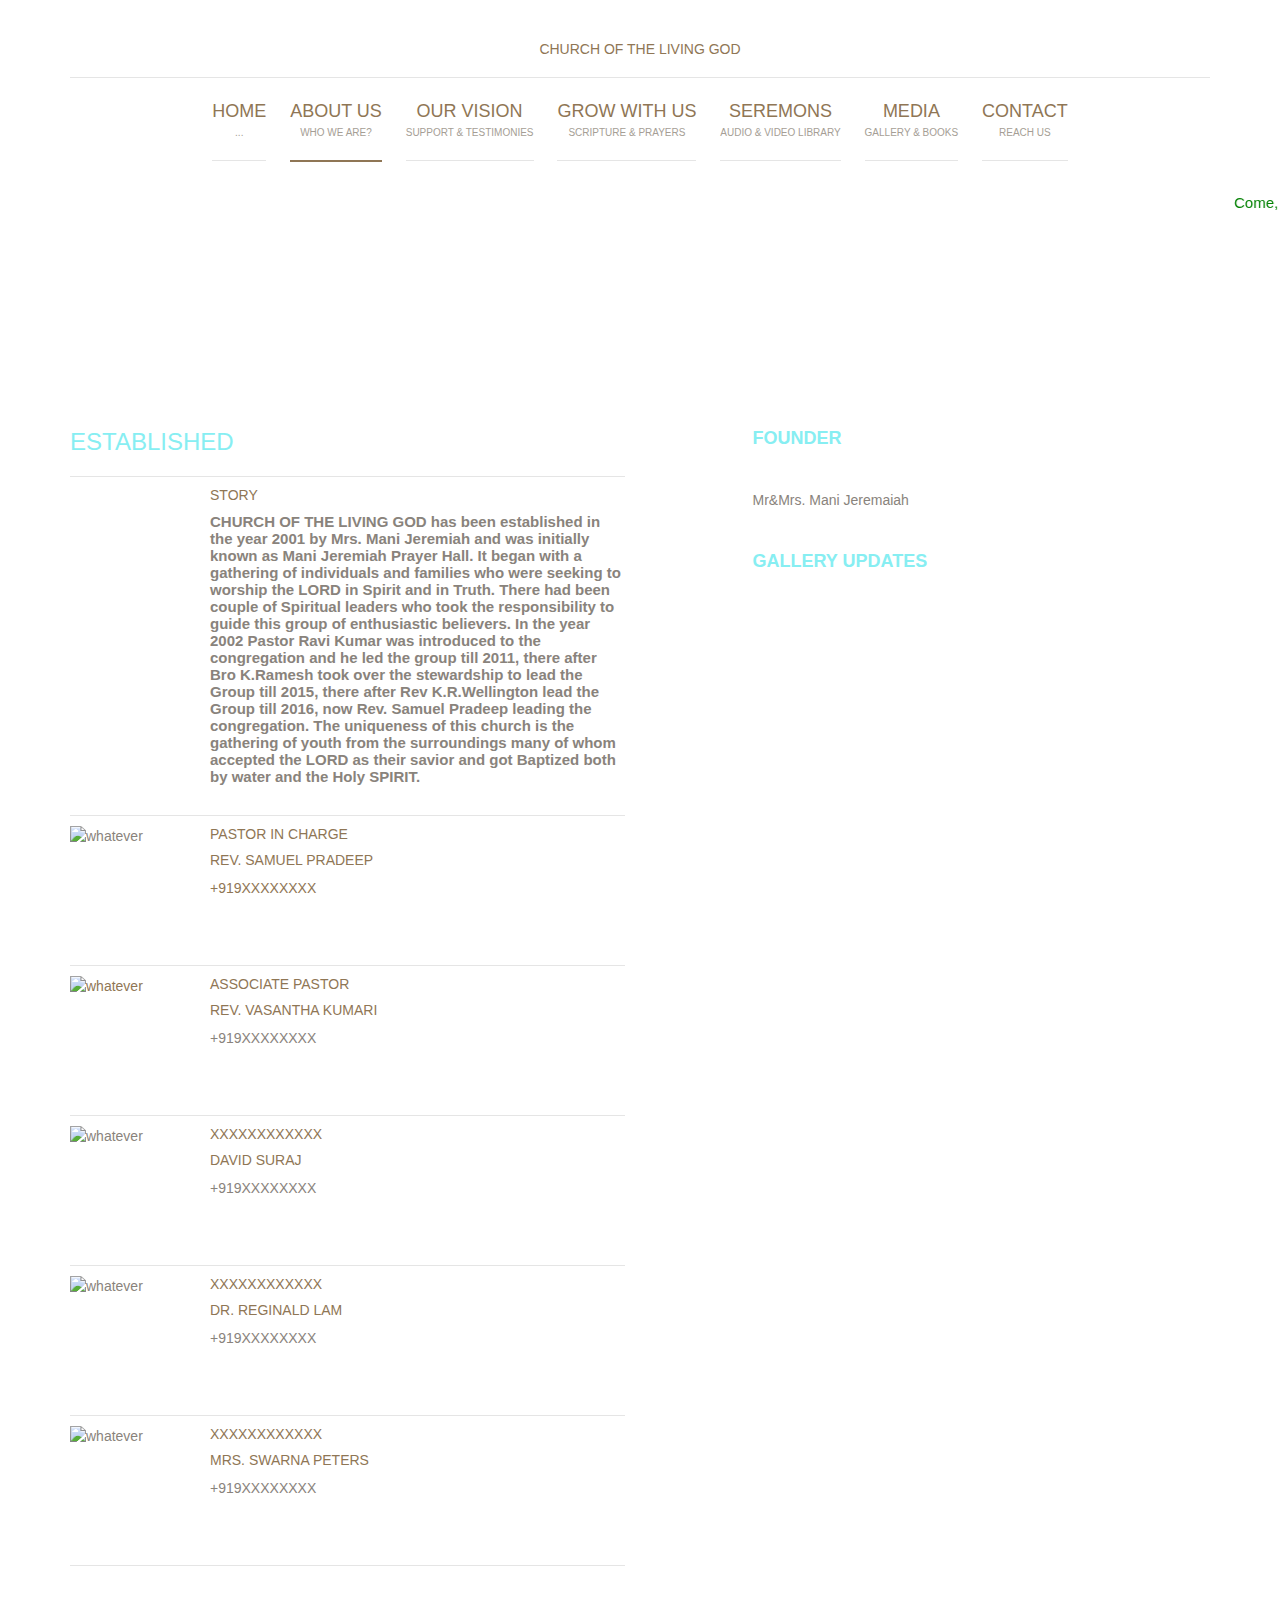
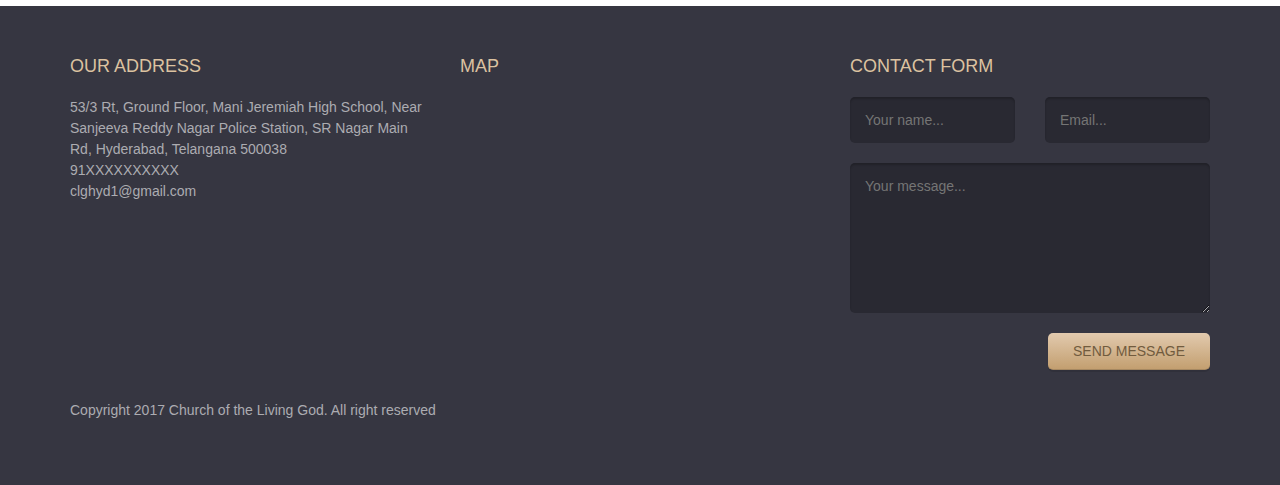
==== commit 4c4d996f: "Final v1.0" ====
--- a/about.html
+++ b/about.html
@@ -47,7 +47,7 @@
 				<div class="mobile-navigation"></div>
 			</div>
 		</header> <!-- .site-header -->
-<p style="color:Green; font-size:15px"><marquee>Come and join with us in Sunday worship service at 10:00 AM</marquee></p>
+<p style="color:Green; font-size:15px"><marquee>Come, join us to worship our Lord this Sunday at 10:00 AM</marquee></p>
 
 			<div class="page-head" data-bg-image="images/page-head-1.jpg">
 				<div class="container">
@@ -66,7 +66,7 @@
 										<div class="seremon-detail">
 											<img src="images/history.png" alt="">
 											<h3 class="seremon-title"><a href="https://www.facebook.com/clghyd/">Story</a></h3>
-											<h3 class="" style="font-size: 15px;font-weight: bold;text-transform: none;">CHURCH OF THE LIVING GOD has been established in the year 2001 by Mrs. Mani Jeremiah and was initially known as Mani Jeremiah Prayer Hall. It began with a gathering of individuals and families who were seeking to worship the LORD in Spirit and in Truth. There had been couple of Spiritual leaders who took the responsibility to guide this group of enthusiastic believers. In the year 2002 Pastor Ravi Kumar was introduced to the congregation and he led the group till 2011, there after Bro K.Ramesh took over the stewardship to lead the Group till 2015, there after Rev K.R.Wellington lead the Group till 2016, now Rev. Samuel Pradeep leadinging the congregation. The uniqueness of this church is the gathering of youth from the surroundings many of whom accepted the LORD as their savior and got Baptized both by water and the Holy SPIRIT.</h3>
+											<h3 class="" style="font-size: 15px;font-weight: bold;text-transform: none;">CHURCH OF THE LIVING GOD has been established in the year 2001 by Mrs. Mani Jeremiah and was initially known as Mani Jeremiah Prayer Hall. It began with a gathering of individuals and families who were seeking to worship the LORD in Spirit and in Truth. There had been couple of Spiritual leaders who took the responsibility to guide this group of enthusiastic believers. In the year 2002 Pastor Ravi Kumar was introduced to the congregation and he led the group till 2011, there after Bro K.Ramesh took over the stewardship to lead the Group till 2015, there after Rev K.R.Wellington lead the Group till 2016, now Rev. Samuel Pradeep leading the congregation. The uniqueness of this church is the gathering of youth from the surroundings many of whom accepted the LORD as their savior and got Baptized both by water and the Holy SPIRIT.</h3>
 										</div>
 									</li>
 									<li>										
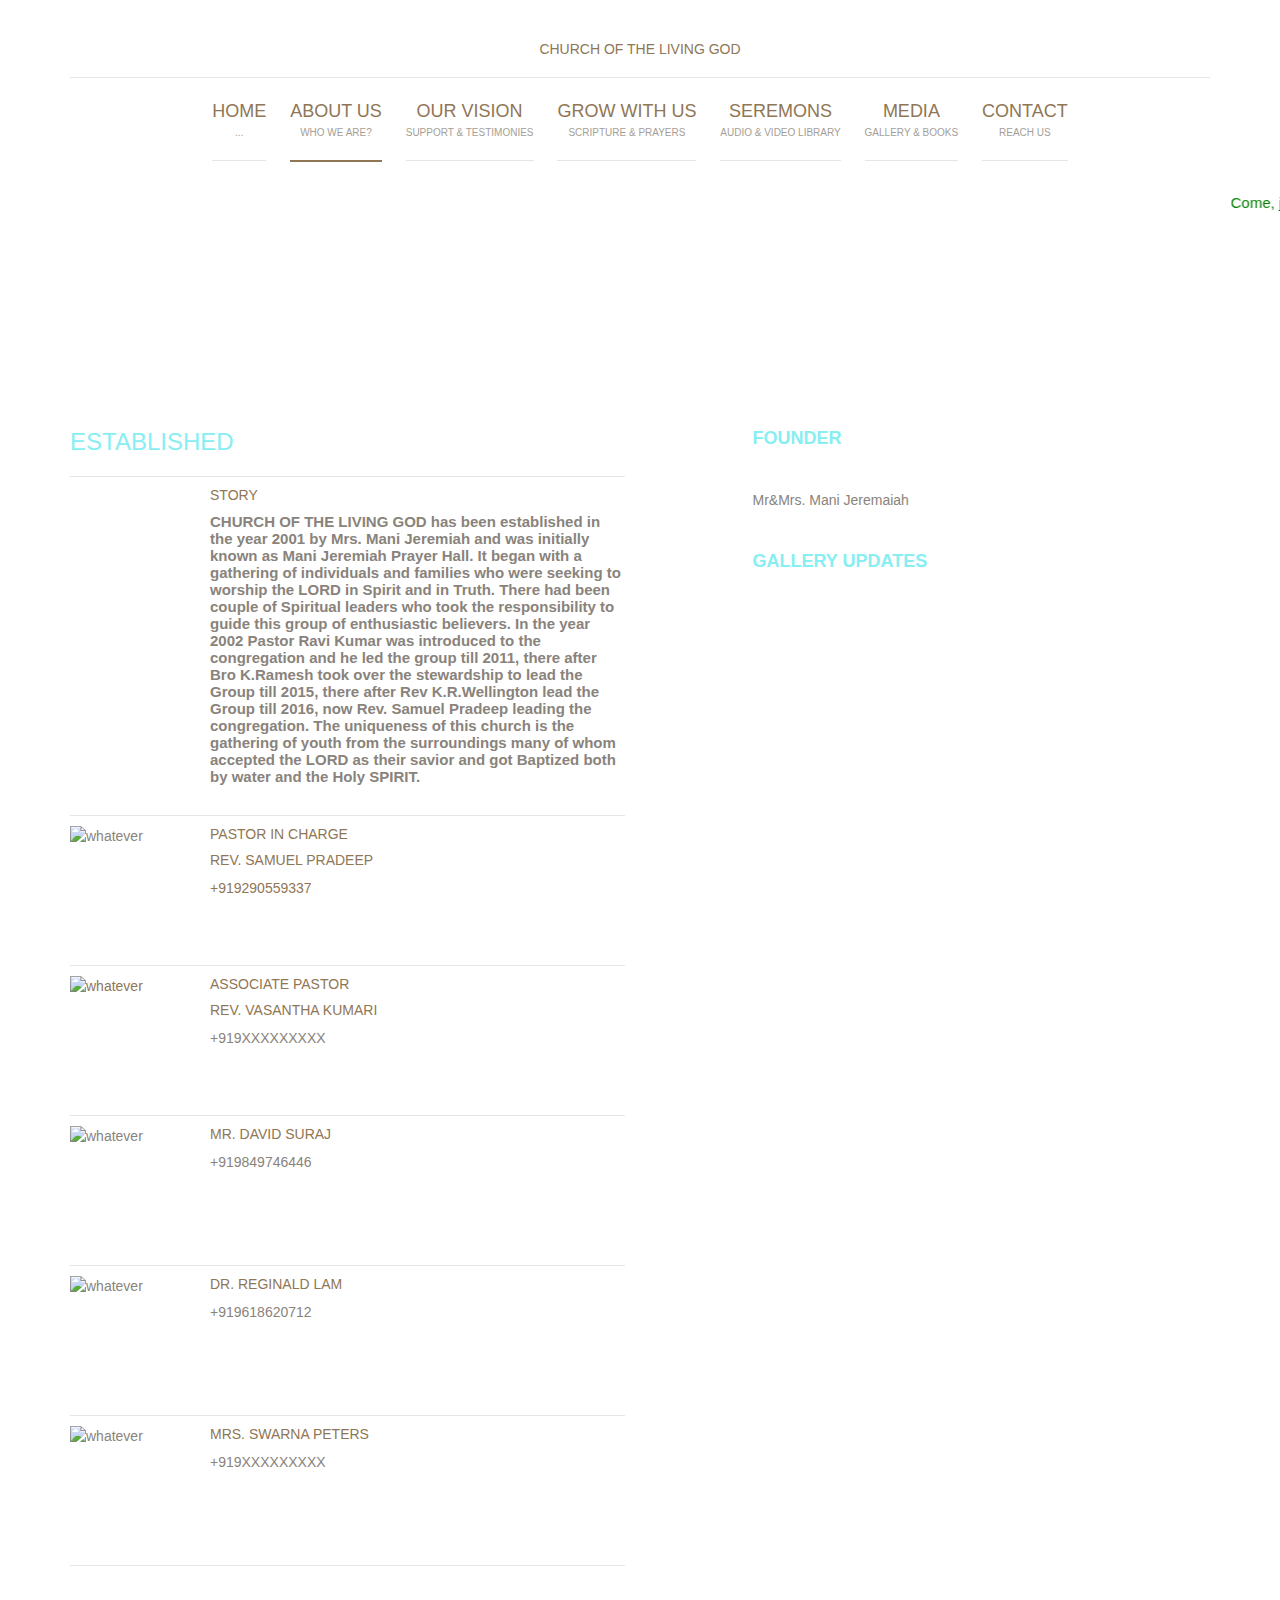
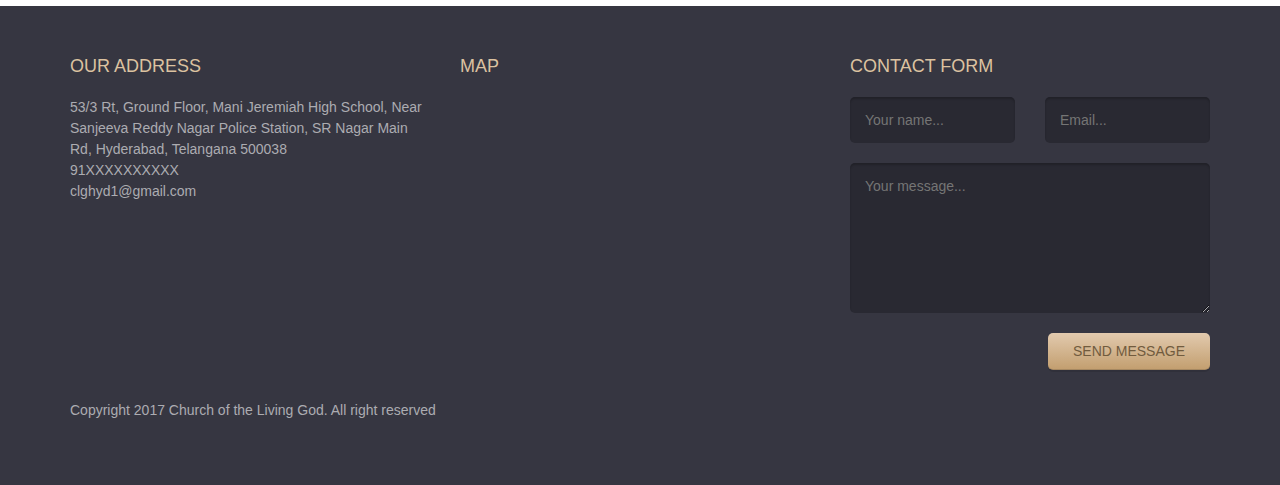
==== commit aa43be2b: "Final v1.2" ====
--- a/about.html
+++ b/about.html
@@ -4,7 +4,7 @@
 		<meta charset="UTF-8">
 		<meta http-equiv="X-UA-Compatible" content="IE=edge">
 		<meta name="viewport" content="width=device-width, initial-scale=1.0,maximum-scale=1">
-		<link rel="icon" type="image/png" href="images/favicon.png"> 
+		<link rel="icon" type="image/png" href="images/logo.png"> 
 		<title>Church of the Living God</title>
 
 		<!-- Loading third party fonts -->
@@ -74,7 +74,7 @@
 										<div class="seremon-detail">
 											<h1 class="seremon-title"><a href="#">Pastor In Charge</a></h1>
 											<h3 class="seremon-title"><a href="#">Rev. Samuel Pradeep</h3>
-											<div class="date"><i class="fa fa-phone"></i> +919XXXXXXXX</div>
+											<div class="date"><i class="fa fa-phone"></i> +919290559337</div>
 										</div>
 									</li>
 									<li>
@@ -82,31 +82,28 @@
 										<div class="seremon-detail">
 											<h3 class="seremon-title"><a href="#">Associate Pastor</a></h3>
 											<h3 class="seremon-title"><a href="#">Rev. Vasantha Kumari</a></h3>
-											<div class="date"><i class="fa fa-phone"></i> +919XXXXXXXX</div>
+											<div class="date"><i class="fa fa-phone"></i> +919XXXXXXXXX</div>
 										</div>
 									</li>
 									<li>
 										<img src="https://docs.google.com/uc?id=0B0sZLwG99IN0N19DbmxTWTkyam9FaG5Yb296VTA3N1RyaWZV" height="120px" width="100px" alt="whatever">
 										<div class="seremon-detail">
-											<h3 class="seremon-title"><a href="#">XXXXXXXXXXXX</a></h3>
-											<h3 class="seremon-title"><a href="#">David Suraj</a></h3>
-											<div class="date"><i class="fa fa-phone"></i> +919XXXXXXXX</div>
+											<h3 class="seremon-title"><a href="#">Mr. David Suraj</a></h3>
+											<div class="date"><i class="fa fa-phone"></i> +919849746446</div>
 										</div>
 									</li>
 									<li>
 										<img src="https://docs.google.com/uc?id=0B0sZLwG99IN0WTRLdXUzM2pZWDQ" height="120px" width="100px" alt="whatever">
 										<div class="seremon-detail">
-											<h3 class="seremon-title"><a href="#">XXXXXXXXXXXX</a></h3>
 											<h3 class="seremon-title"><a href="#">Dr. Reginald Lam</a></h3>
-											<div class="date"><i class="fa fa-phone"></i> +919XXXXXXXX</div>
+											<div class="date"><i class="fa fa-phone"></i> +919618620712</div>
 										</div>
 									</li>
 									<li>
 										<img src="https://docs.google.com/uc?id=0B0sZLwG99IN0WGc4NXlWMUxpVl9yYjRaOHhhZGt2MWNvVDBN" height="120px" width="100px" alt="whatever">
 										<div class="seremon-detail">
-											<h3 class="seremon-title"><a href="#">XXXXXXXXXXXX</a></h3>
 											<h3 class="seremon-title"><a href="#">Mrs. Swarna Peters</a></h3>
-											<div class="date"><i class="fa fa-phone"></i> +919XXXXXXXX</div>
+											<div class="date"><i class="fa fa-phone"></i> +919XXXXXXXXX</div>
 										</div>
 									</li>									
 								</ul>
@@ -123,16 +120,16 @@
 
 								
 
-								<div class="widget">
+								<div class="widget" height="200px">
 									<h3 class="widget-title">Gallery updates</h3>
 									<marquee direction="up">
-										<div class="galery-thumb">
+										<div class="galery-thumb" >
 											<a href="#"><img src="images/gallery-thumb-1.jpg" alt=""></a>
-											<a href="#"><img src="images/gallery-thumb-2.jpg" alt=""></a>
-											<a href="#"><img src="images/gallery-thumb-3.jpg" alt=""></a>
-											<a href="#"><img src="images/gallery-thumb-4.jpg" alt=""></a>
-											<a href="#"><img src="images/gallery-thumb-5.jpg" alt=""></a>
-											<a href="#"><img src="images/gallery-thumb-6.jpg" alt=""></a>
+											<a href="#"><img src="images/gallery-thumb-1.jpg" alt=""></a>
+											<a href="#"><img src="images/gallery-thumb-1.jpg" alt=""></a>
+											<a href="#"><img src="images/gallery-thumb-1.jpg" alt=""></a>
+											<a href="#"><img src="images/gallery-thumb-1.jpg" alt=""></a>
+											<a href="#"><img src="images/gallery-thumb-1.jpg" alt=""></a>
 										</div>
 									</marquee>	
 								</div>
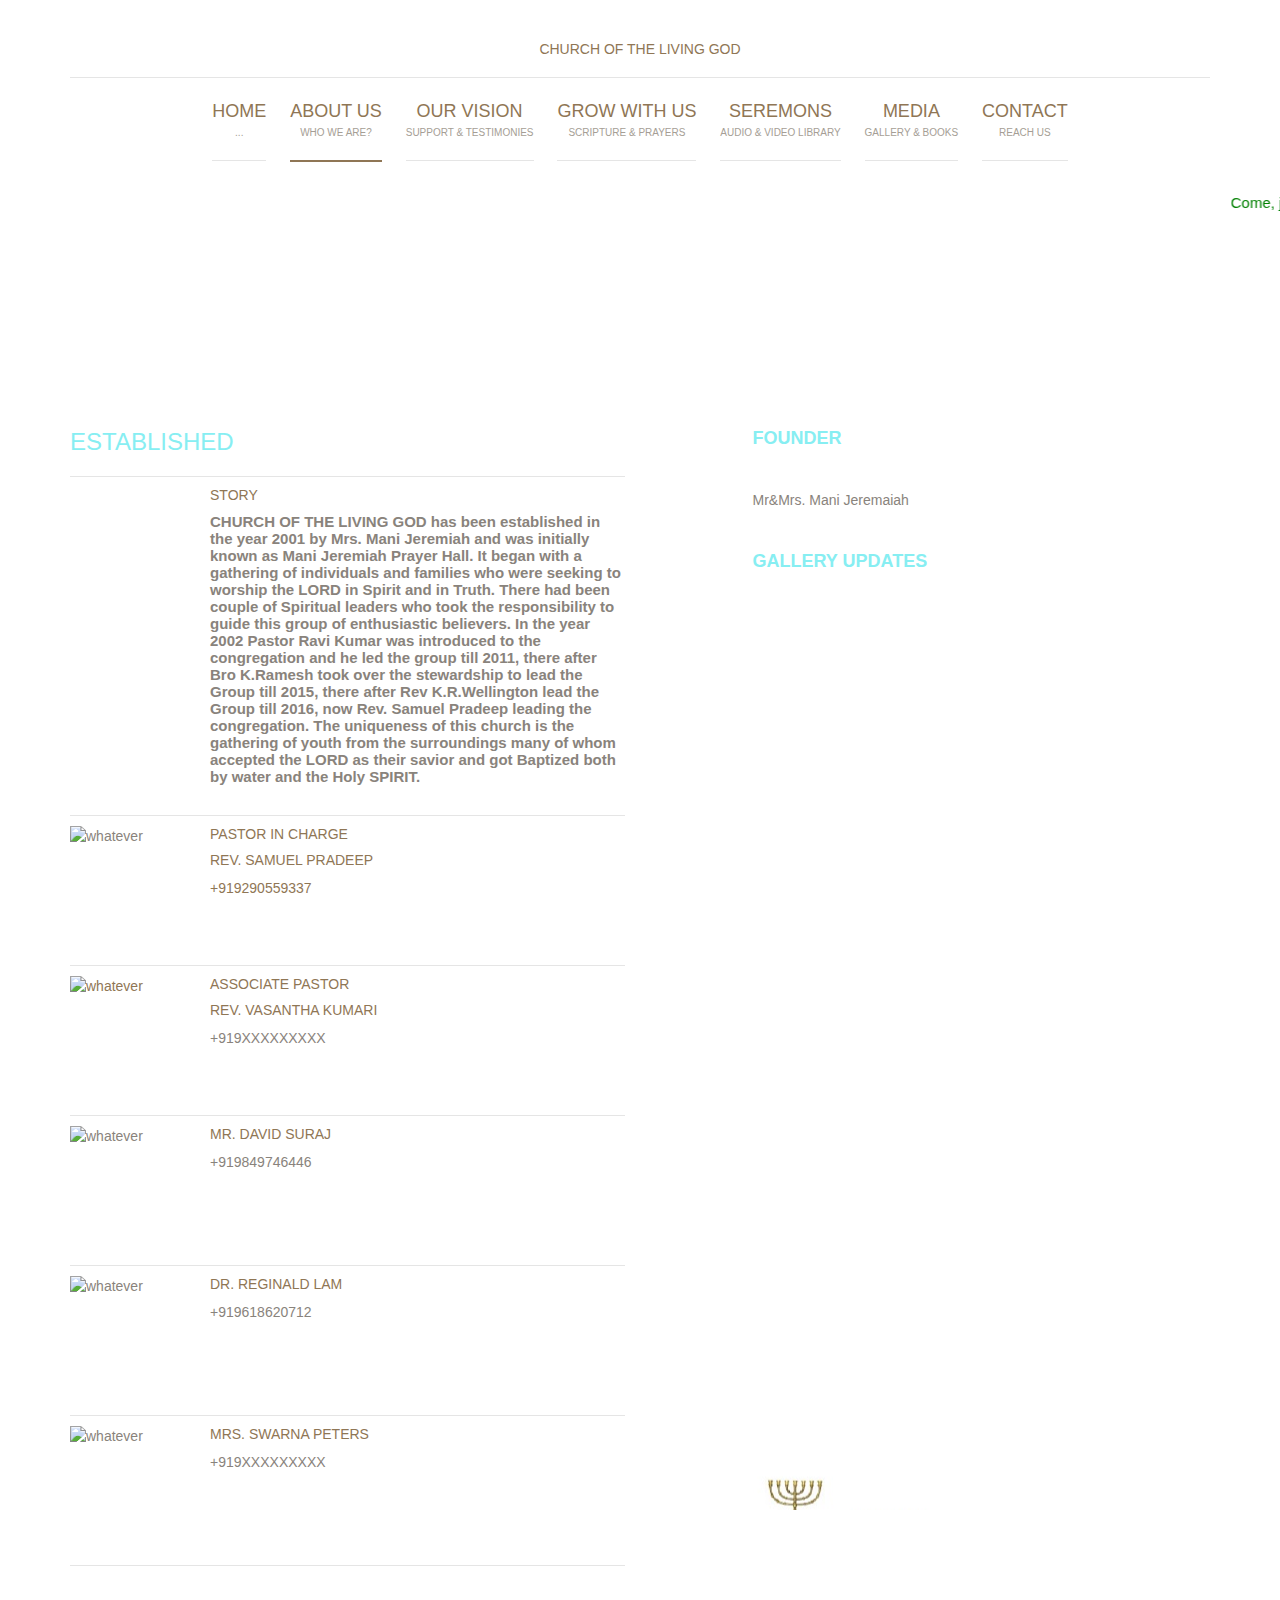
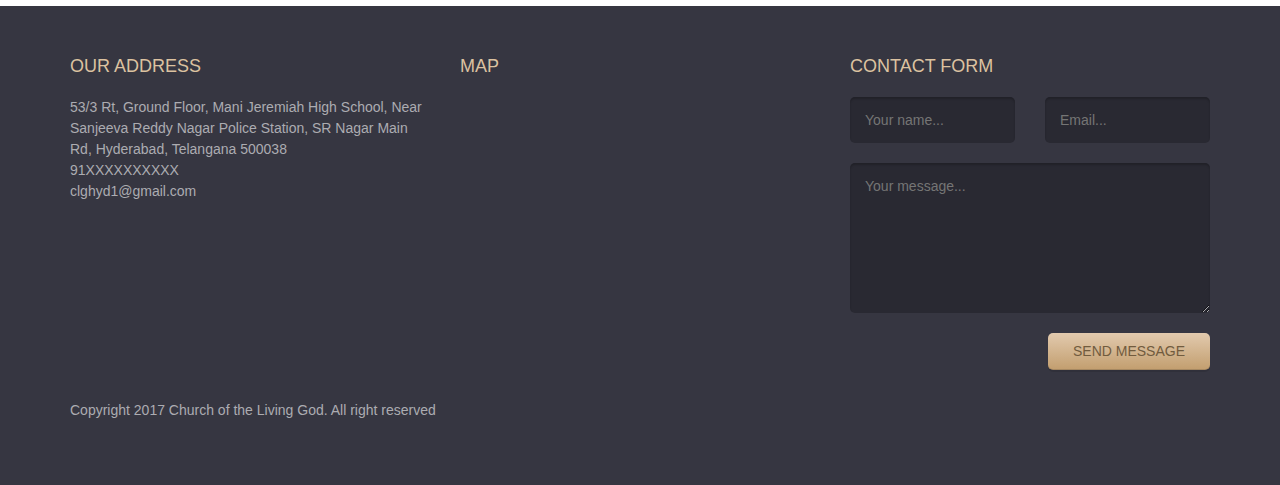
==== commit e8895d84: "Final v1.6" ====
--- a/about.html
+++ b/about.html
@@ -123,7 +123,7 @@
 								<div class="widget" height="200px">
 									<h3 class="widget-title">Gallery updates</h3>
 									<marquee direction="up">
-										<div class="galery-thumb" >
+										<div class="galery" >
 											<a href="#"><img src="images/gallery-thumb-1.jpg" alt=""></a>
 											<a href="#"><img src="images/gallery-thumb-1.jpg" alt=""></a>
 											<a href="#"><img src="images/gallery-thumb-1.jpg" alt=""></a>
